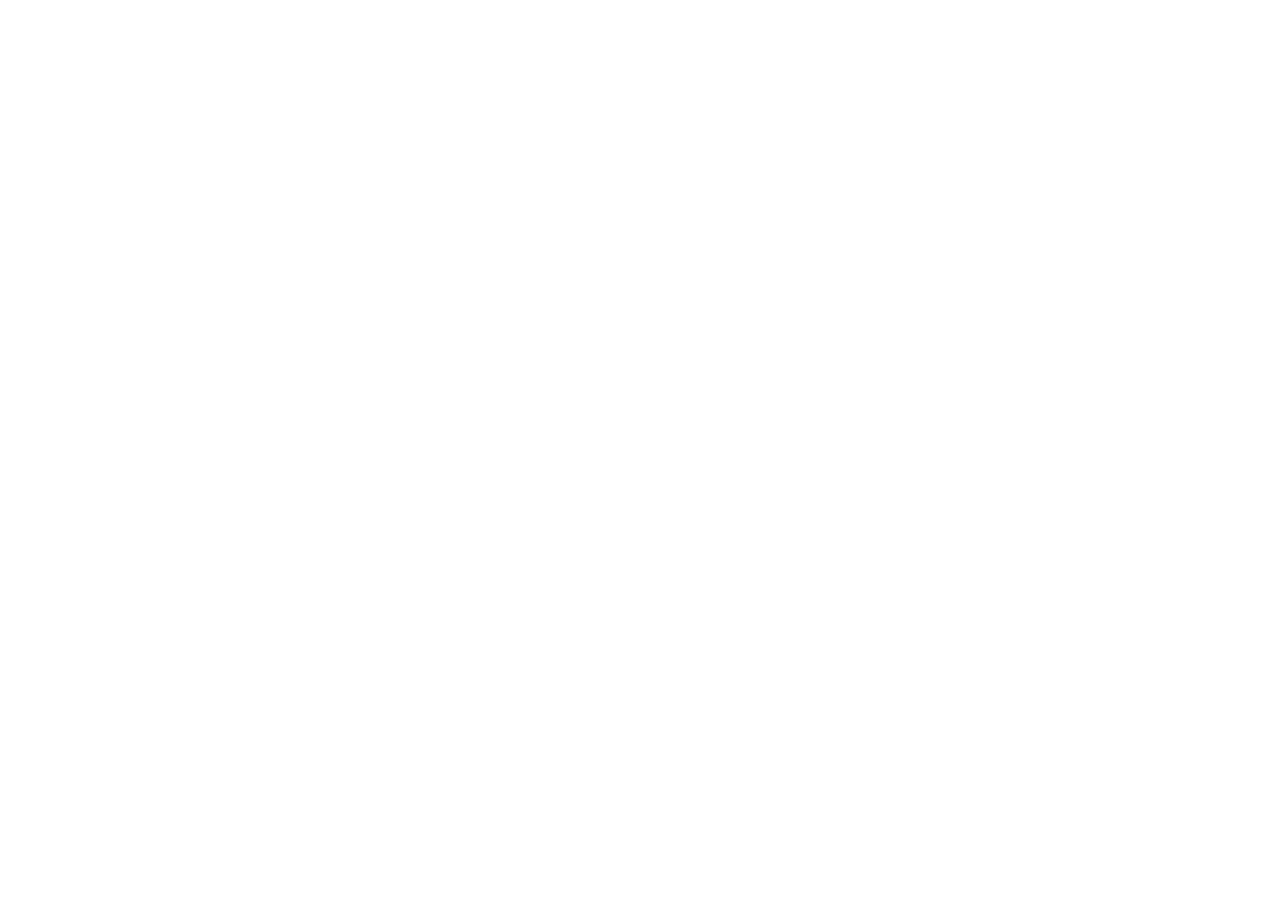
==== main.html @ b7bcc763 "More Coe" ====
<!DOCTYPE html>
<html>
    <head>
        <meta charset='utf-8'>
        <meta http-equiv='X-UA-Compatible' content='IE=edge'>
        <meta name='viewport' content='width=device-width, initial-scale=1'>
        <link rel="icon" href="images/logo.png">
        <title>Browser Games</title>
        <link rel='stylesheet' type='text/css' media='screen' href='styles/main.css'>
        <script src='scripts/main.js' defer></script>
    </head>
    <body>
        
    </body>
</html>
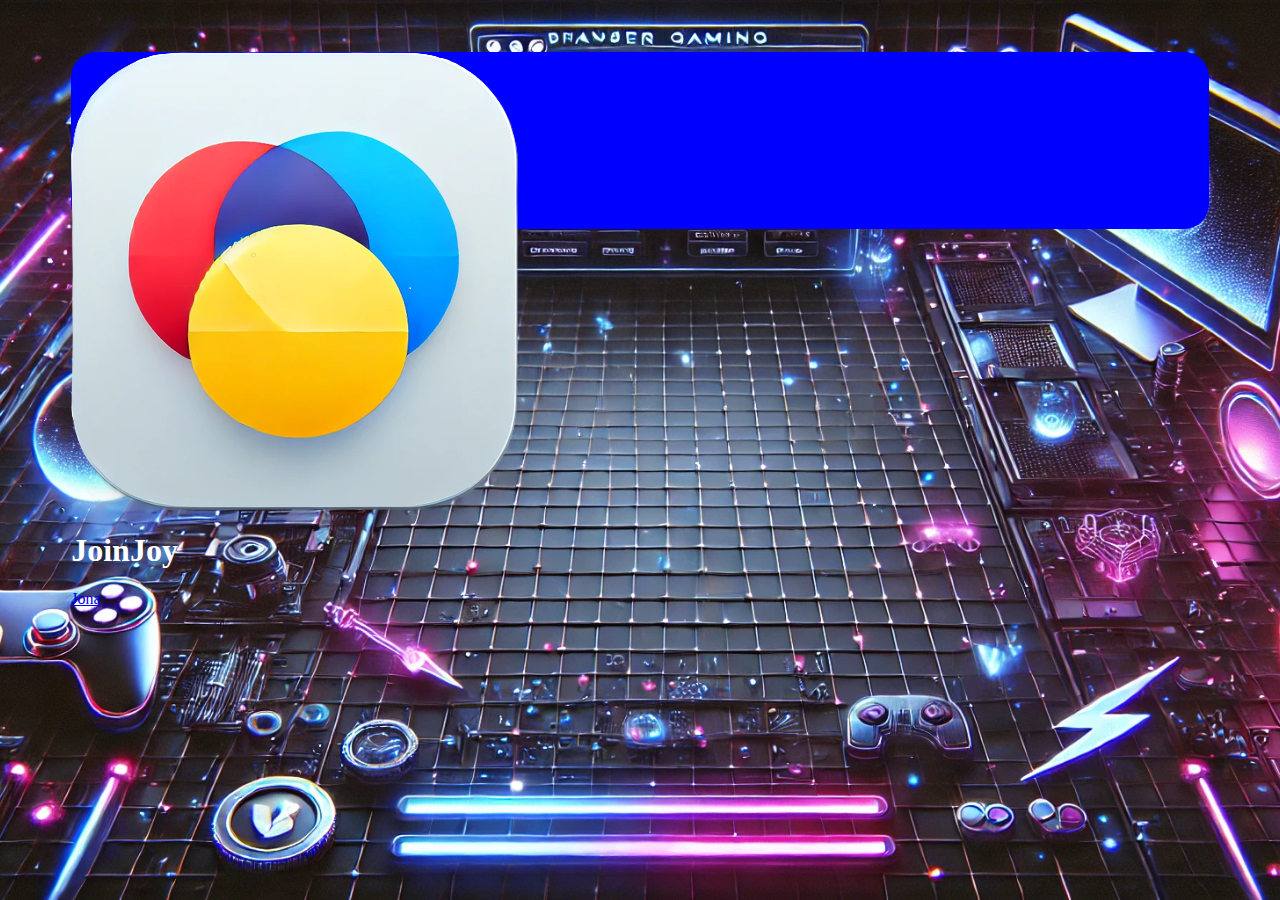
==== commit 18cd6367: "COMMI"T" ====
--- a/main.html
+++ b/main.html
@@ -1,15 +1,14 @@
-<!DOCTYPE html>
 <html>
     <head>
         <meta charset='utf-8'>
         <meta http-equiv='X-UA-Compatible' content='IE=edge'>
         <meta name='viewport' content='width=device-width, initial-scale=1'>
         <link rel="icon" href="images/logo.png">
+        <link rel="manifest" href="manifest.webmanifest">
         <title>Browser Games</title>
         <link rel='stylesheet' type='text/css' media='screen' href='styles/main.css'>
         <script src='scripts/main.js' defer></script>
     </head>
     <body>
-        
     </body>
 </html>--- a/styles/main.css
+++ b/styles/main.css
@@ -0,0 +1,18 @@
+body {
+    color: white;
+    background-image: url('../images/background.webp');
+    background-size: cover;
+    background-position: center;
+    background-repeat: no-repeat;
+    background-attachment: fixed;
+}
+
+.game {
+    position: relative;
+    top: 5%;
+    left: 5%;
+    width: 90%;
+    height: 20%;
+    background-color: blue;
+    border-radius: 25px;
+}